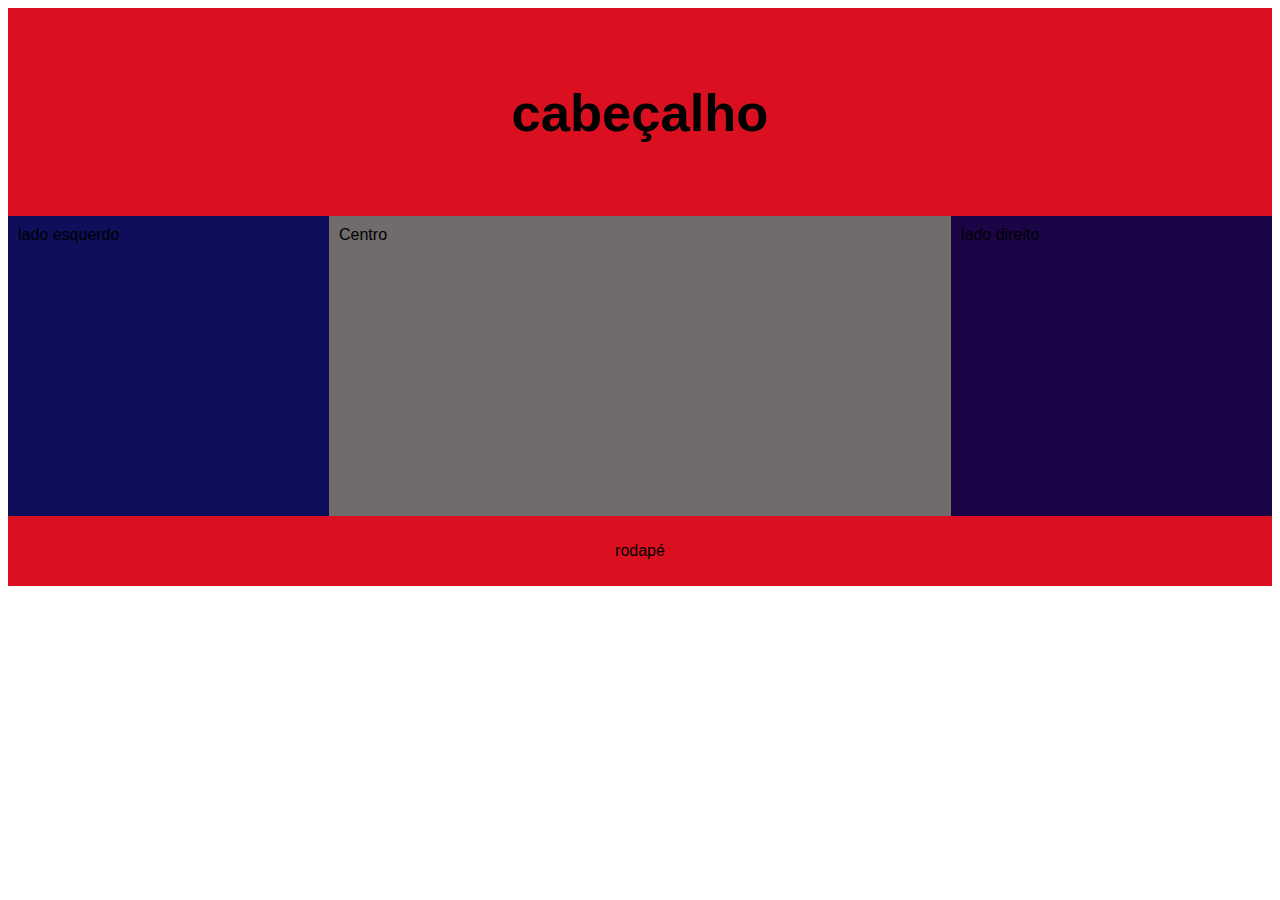
==== index.html @ 86db7f75 "meu segundo" ====
<!DOCTYPE html>
<html>
<head>
    <meta charset='utf-8'>
    <meta http-equiv='X-UA-Compatible' content='IE=edge'>
    <title>meu segundo site</title>
    <meta name='viewport' content='width=device-width, initial-scale=1'>
    <link rel='stylesheet' type='text/css' media='screen' href='folha.css'>
    <script>

    </script>
</head>
<body>
    <div class="header">
  <h2>cabeçalho</h2>
</div>

<div class="row">
  <div class="column side" style="background-color:rgb(15, 14, 90);">lado esquerdo</div>
  <div class="column middle" style="background-color:rgb(112, 108, 108);">Centro</div>
  <div class="column side" style="background-color:rgb(27, 5, 70);">lado direito</div>
</div>

<div class="footer">
  <p>rodapé</p>
</div>

</body>
</html>
---- folha.css ----
* {
    box-sizing: border-box;
  }
  
  body {
    font-family: Arial, Helvetica, sans-serif;
  }
  
  /* Style the header */
  .header {
    background-color: #da1021;
    padding: 30px;
    text-align: center;
    font-size: 35px;
  }
  
  /* Container for flexboxes */
  .row {
    display: -webkit-flex;
    display: flex;
  }
  
  /* Create three unequal columns that sits next to each other */
  .column {
    padding: 10px;
    height: 300px; /* Should be removed. Only for demonstration */
  }
  
  /* Left and right column */
  .column.side {
     -webkit-flex: 1;
     -ms-flex: 1;
     flex: 1;
  }
  
  /* Middle column */
  .column.middle {
    -webkit-flex: 2;
    -ms-flex: 2;
    flex: 2;
  }
  
  /* Style the footer */
  .footer {
    background-color: #da1021;
    padding: 10px;
    text-align: center;
  }
  
  /* Responsive layout - makes the three columns stack on top of each other instead of next to each other */
  @media (max-width: 600px) {
    .row {
      -webkit-flex-direction: column;
      flex-direction: column;
    }
  }
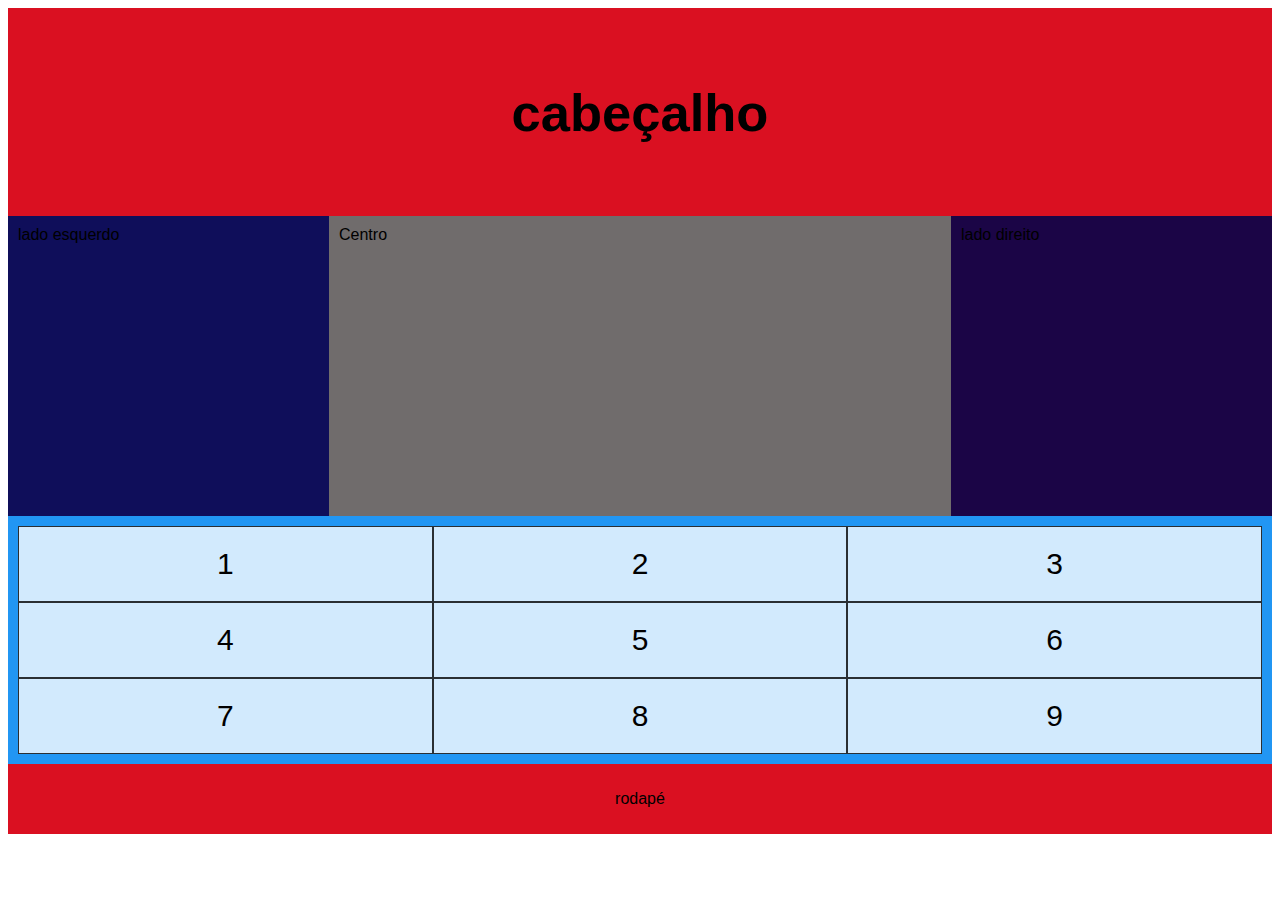
==== commit c4edbc52: "a" ====
--- a/index.html
+++ b/index.html
@@ -11,6 +11,7 @@
     </script>
 </head>
 <body>
+   
     <div class="header">
   <h2>cabeçalho</h2>
 </div>
@@ -20,8 +21,19 @@
   <div class="column middle" style="background-color:rgb(112, 108, 108);">Centro</div>
   <div class="column side" style="background-color:rgb(27, 5, 70);">lado direito</div>
 </div>
-
+<div class="grid-container">
+    <div class="grid-item">1</div>
+    <div class="grid-item">2</div>
+    <div class="grid-item">3</div>
+    <div class="grid-item">4</div>
+    <div class="grid-item">5</div>
+    <div class="grid-item">6</div>
+    <div class="grid-item">7</div>
+    <div class="grid-item">8</div>
+    <div class="grid-item">9</div>
+  </div> 
 <div class="footer">
+    
   <p>rodapé</p>
 </div>
 
--- a/folha.css
+++ b/folha.css
@@ -53,4 +53,18 @@
       -webkit-flex-direction: column;
       flex-direction: column;
     }
+  }
+
+  .grid-container {
+    display: grid;
+    grid-template-columns: auto auto auto;
+    background-color: #2196F3;
+    padding: 10px;
+  }
+  .grid-item {
+    background-color: rgba(255, 255, 255, 0.8);
+    border: 1px solid rgba(0, 0, 0, 0.8);
+    padding: 20px;
+    font-size: 30px;
+    text-align: center;
   }